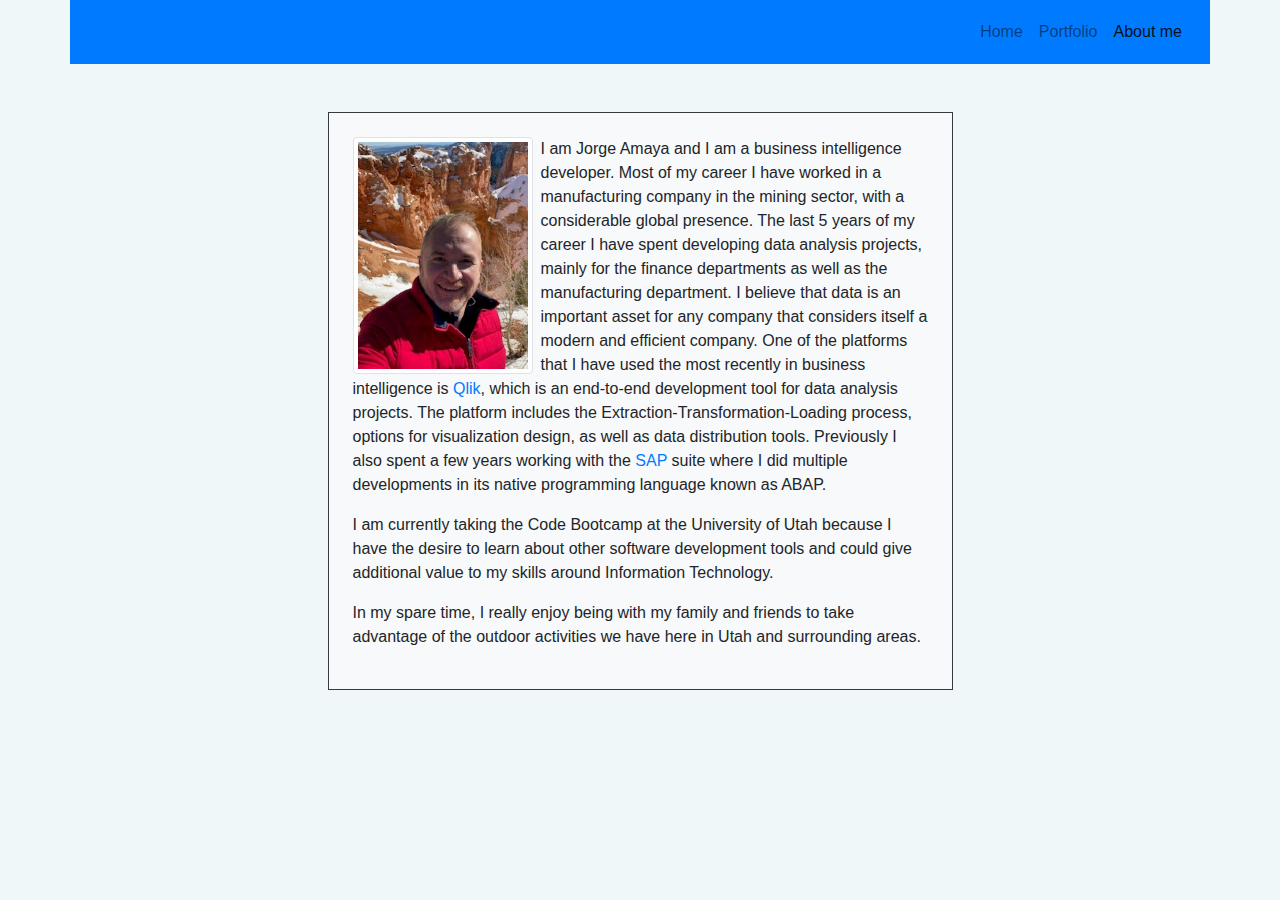
==== aboutme.html @ 97a80595 "initial commit" ====
<!doctype html>
<html lang="en">

<head>
  <title>Portfolio</title>
  <!-- Required meta tags -->
  <meta charset="utf-8">
  <meta name="viewport" content="width=device-width, initial-scale=1, shrink-to-fit=no">

  <!-- Bootstrap CSS -->
  <link rel="stylesheet" href="https://stackpath.bootstrapcdn.com/bootstrap/4.3.1/css/bootstrap.min.css"
    integrity="sha384-ggOyR0iXCbMQv3Xipma34MD+dH/1fQ784/j6cY/iJTQUOhcWr7x9JvoRxT2MZw1T" crossorigin="anonymous">
  <link rel="stylesheet" href="style.css">
</head>

<body>

  <div class="container">
    <div class="row bg-primary">
      <div class="col-sm-12 d-flex p-1 justify-content-end">
        <nav class="navbar navbar-expand-lg navbar-light">

          <button class="navbar-toggler" type="button" data-toggle="collapse" data-target="#navbarSupportedContent"
            aria-controls="navbarSupportedContent" aria-expanded="false" aria-label="Toggle navigation">
            <span class="navbar-toggler-icon"></span>
          </button>

          <div class="collapse navbar-collapse" id="navbarSupportedContent">
            <ul class="navbar-nav mr-auto">
              <li class="nav-item">
                <a class="nav-link" href="index.html">Home</a>
              </li>
              <li class="nav-item">
                <a class="nav-link" href="portfolio.html">Portfolio</a>
              </li>

              <li class="nav-item active">
                <a class="nav-link" href="aboutme.html">About me<span class="sr-only">(current)</span></a>
              </li>
            </ul>

          </div>

        </nav>
      </div>
    </div>
  </div>



  <div class="row">

    <div class="col-sm-6 offset-sm-3">
      <div class="container my-5 bg-light border border-dark p-4">
        
        <img src="images\brycecanyon_ja.jpg" alt="JorgeAmaya" class="img-thumbnail float-left mr-2" width="180px">
        <p>I am Jorge Amaya and I am a business intelligence developer. Most of my career I have worked in a manufacturing
        company in the mining sector, with a considerable global presence. The last 5 years of my career I have spent
        developing data analysis projects, mainly for the finance departments as well as the manufacturing department. I believe
        that data is an important asset for any company that considers itself a modern and efficient company. One of the
        platforms that I have used the most recently in business intelligence is <a href="http://qlik.com/">Qlik</a>, which is an end-to-end
        development tool for data analysis projects. The platform includes the Extraction-Transformation-Loading
        process, options for visualization design, as well as data distribution tools. Previously I also spent a few
        years working with the <a href="http://SAP.com/">SAP</a> suite where I did multiple developments in its native programming language known as
        ABAP.</p> 
        <p>I am currently taking the Code Bootcamp at the University of Utah because I have the desire to learn about
        other software development tools and could give additional value to my skills around Information Technology.</p>
        <p>In my spare time, I really enjoy being with my family and friends to take advantage of the outdoor activities we
        have here in Utah and surrounding areas.</p>
        
      </div>
    </div>

  </div>

    
  <!-- Optional JavaScript -->
  <!-- jQuery first, then Popper.js, then Bootstrap JS -->
  <script src="https://code.jquery.com/jquery-3.3.1.slim.min.js"
    integrity="sha384-q8i/X+965DzO0rT7abK41JStQIAqVgRVzpbzo5smXKp4YfRvH+8abtTE1Pi6jizo"
    crossorigin="anonymous"></script>
  <script src="https://cdnjs.cloudflare.com/ajax/libs/popper.js/1.14.7/umd/popper.min.js"
    integrity="sha384-UO2eT0CpHqdSJQ6hJty5KVphtPhzWj9WO1clHTMGa3JDZwrnQq4sF86dIHNDz0W1"
    crossorigin="anonymous"></script>
  <script src="https://stackpath.bootstrapcdn.com/bootstrap/4.3.1/js/bootstrap.min.js"
    integrity="sha384-JjSmVgyd0p3pXB1rRibZUAYoIIy6OrQ6VrjIEaFf/nJGzIxFDsf4x0xIM+B07jRM"
    crossorigin="anonymous"></script>
</body>

</html>
---- style.css ----
.stickyfooter{
    flex-shrink: 0;
}

body {
    background: rgb(240, 247, 248);
  }
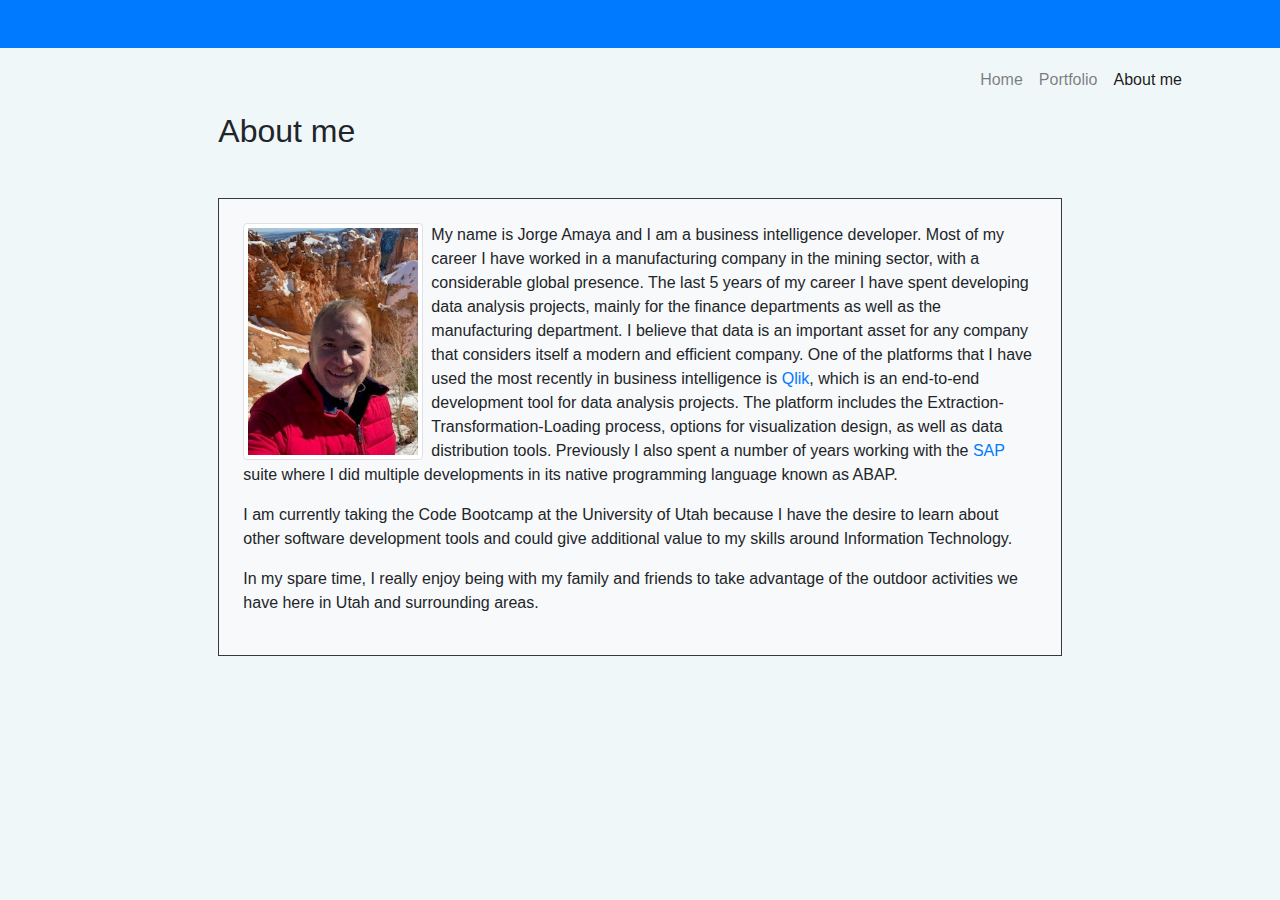
==== commit e16eafd0: "change html files" ====
--- a/aboutme.html
+++ b/aboutme.html
@@ -15,8 +15,11 @@
 
 <body>
 
+  <div class="row bg-primary">
+    <div class="col-sm-12 d-flex p-4 justify-content-end"></div>
+  </div>
   <div class="container">
-    <div class="row bg-primary">
+    <div class="row">
       <div class="col-sm-12 d-flex p-1 justify-content-end">
         <nav class="navbar navbar-expand-lg navbar-light">
 
@@ -50,30 +53,40 @@
 
   <div class="row">
 
-    <div class="col-sm-6 offset-sm-3">
+    <div class="col-sm-8 offset-sm-2">
+      <header>
+        <h2>About me</h2>
+      </header>
       <div class="container my-5 bg-light border border-dark p-4">
-        
+       
         <img src="images\brycecanyon_ja.jpg" alt="JorgeAmaya" class="img-thumbnail float-left mr-2" width="180px">
-        <p>I am Jorge Amaya and I am a business intelligence developer. Most of my career I have worked in a manufacturing
-        company in the mining sector, with a considerable global presence. The last 5 years of my career I have spent
-        developing data analysis projects, mainly for the finance departments as well as the manufacturing department. I believe
-        that data is an important asset for any company that considers itself a modern and efficient company. One of the
-        platforms that I have used the most recently in business intelligence is <a href="http://qlik.com/">Qlik</a>, which is an end-to-end
-        development tool for data analysis projects. The platform includes the Extraction-Transformation-Loading
-        process, options for visualization design, as well as data distribution tools. Previously I also spent a few
-        years working with the <a href="http://SAP.com/">SAP</a> suite where I did multiple developments in its native programming language known as
-        ABAP.</p> 
+        <p>My name is Jorge Amaya and I am a business intelligence developer. Most of my career I have worked in a
+          manufacturing
+          company in the mining sector, with a considerable global presence. The last 5 years of my career I have spent
+          developing data analysis projects, mainly for the finance departments as well as the manufacturing department.
+          I believe
+          that data is an important asset for any company that considers itself a modern and efficient company. One of
+          the
+          platforms that I have used the most recently in business intelligence is <a href="http://qlik.com/">Qlik</a>,
+          which is an end-to-end
+          development tool for data analysis projects. The platform includes the Extraction-Transformation-Loading
+          process, options for visualization design, as well as data distribution tools. Previously I also spent a number of
+          years working with the <a href="http://SAP.com/">SAP</a> suite where I did multiple developments in its native
+          programming language known as
+          ABAP.</p>
         <p>I am currently taking the Code Bootcamp at the University of Utah because I have the desire to learn about
-        other software development tools and could give additional value to my skills around Information Technology.</p>
-        <p>In my spare time, I really enjoy being with my family and friends to take advantage of the outdoor activities we
-        have here in Utah and surrounding areas.</p>
-        
+          other software development tools and could give additional value to my skills around Information Technology.
+        </p>
+        <p>In my spare time, I really enjoy being with my family and friends to take advantage of the outdoor activities
+          we
+          have here in Utah and surrounding areas.</p>
+
       </div>
     </div>
 
   </div>
 
-    
+
   <!-- Optional JavaScript -->
   <!-- jQuery first, then Popper.js, then Bootstrap JS -->
   <script src="https://code.jquery.com/jquery-3.3.1.slim.min.js"
@@ -87,5 +100,4 @@
     crossorigin="anonymous"></script>
 </body>
 
-</html>
-
+</html>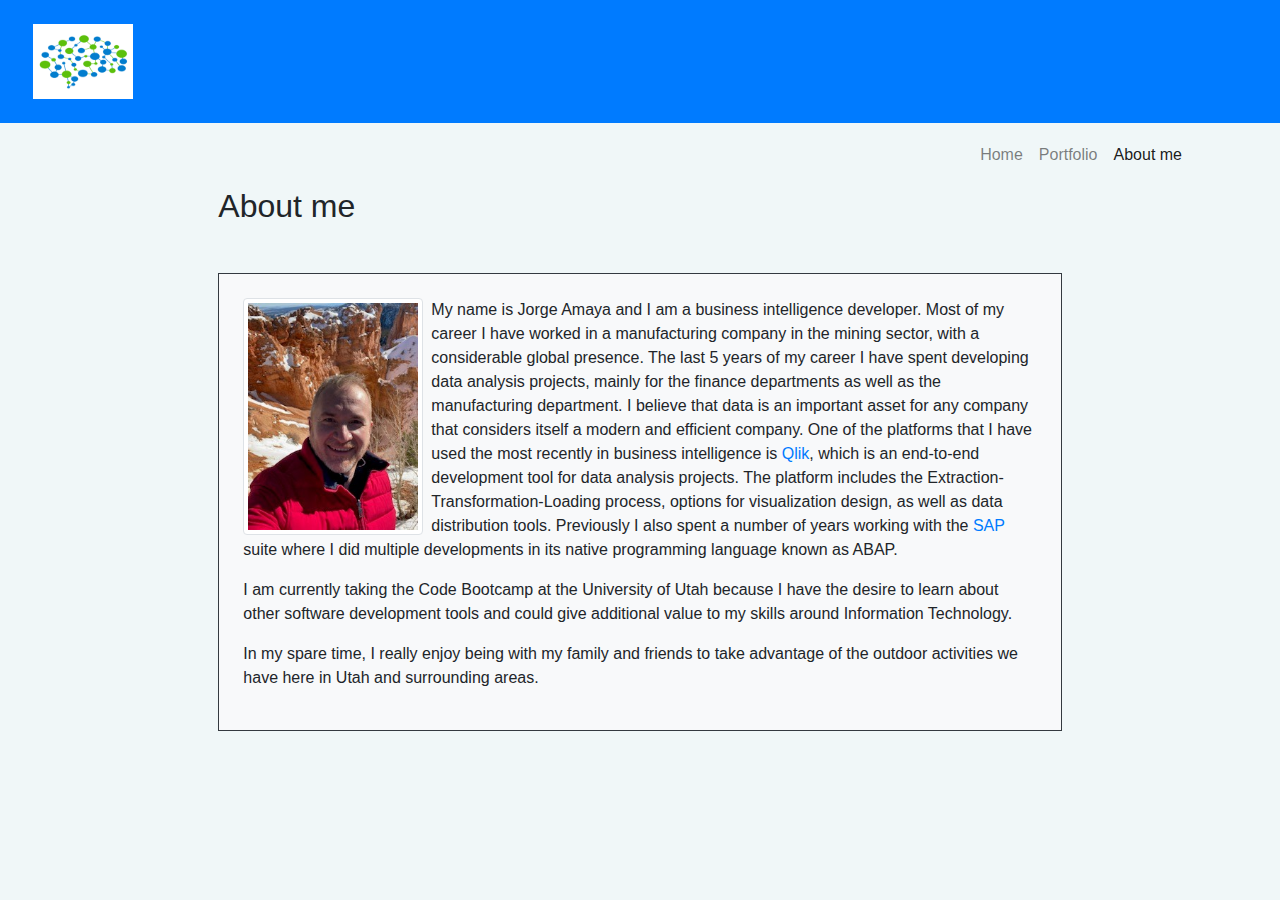
==== commit 10f49b32: "add iconos and links" ====
--- a/aboutme.html
+++ b/aboutme.html
@@ -10,13 +10,17 @@
   <!-- Bootstrap CSS -->
   <link rel="stylesheet" href="https://stackpath.bootstrapcdn.com/bootstrap/4.3.1/css/bootstrap.min.css"
     integrity="sha384-ggOyR0iXCbMQv3Xipma34MD+dH/1fQ784/j6cY/iJTQUOhcWr7x9JvoRxT2MZw1T" crossorigin="anonymous">
+  <link rel="stylesheet" href="https://use.fontawesome.com/releases/v5.8.1/css/all.css"
+    integrity="sha384-50oBUHEmvpQ+1lW4y57PTFmhCaXp0ML5d60M1M7uH2+nqUivzIebhndOJK28anvf" crossorigin="anonymous" />
   <link rel="stylesheet" href="style.css">
 </head>
 
 <body>
 
   <div class="row bg-primary">
-    <div class="col-sm-12 d-flex p-4 justify-content-end"></div>
+    <div class="col-sm-12 d-flex p-4">
+      <img src="./images/dataanalytics.png" alt="Trulli" width="100" height="75" class="ml-4">
+    </div>
   </div>
   <div class="container">
     <div class="row">
--- a/style.css
+++ b/style.css
@@ -4,4 +4,19 @@
 
 body {
     background: rgb(240, 247, 248);
-  }+  }
+
+  .fa {
+    padding: 20px;
+    font-size: 30px;
+    width: 50px;
+    text-align: center;
+    text-decoration: none;
+    margin: 5px 2px;
+  }
+
+  
+.fa:hover {
+    opacity: 0.7;
+}
+
